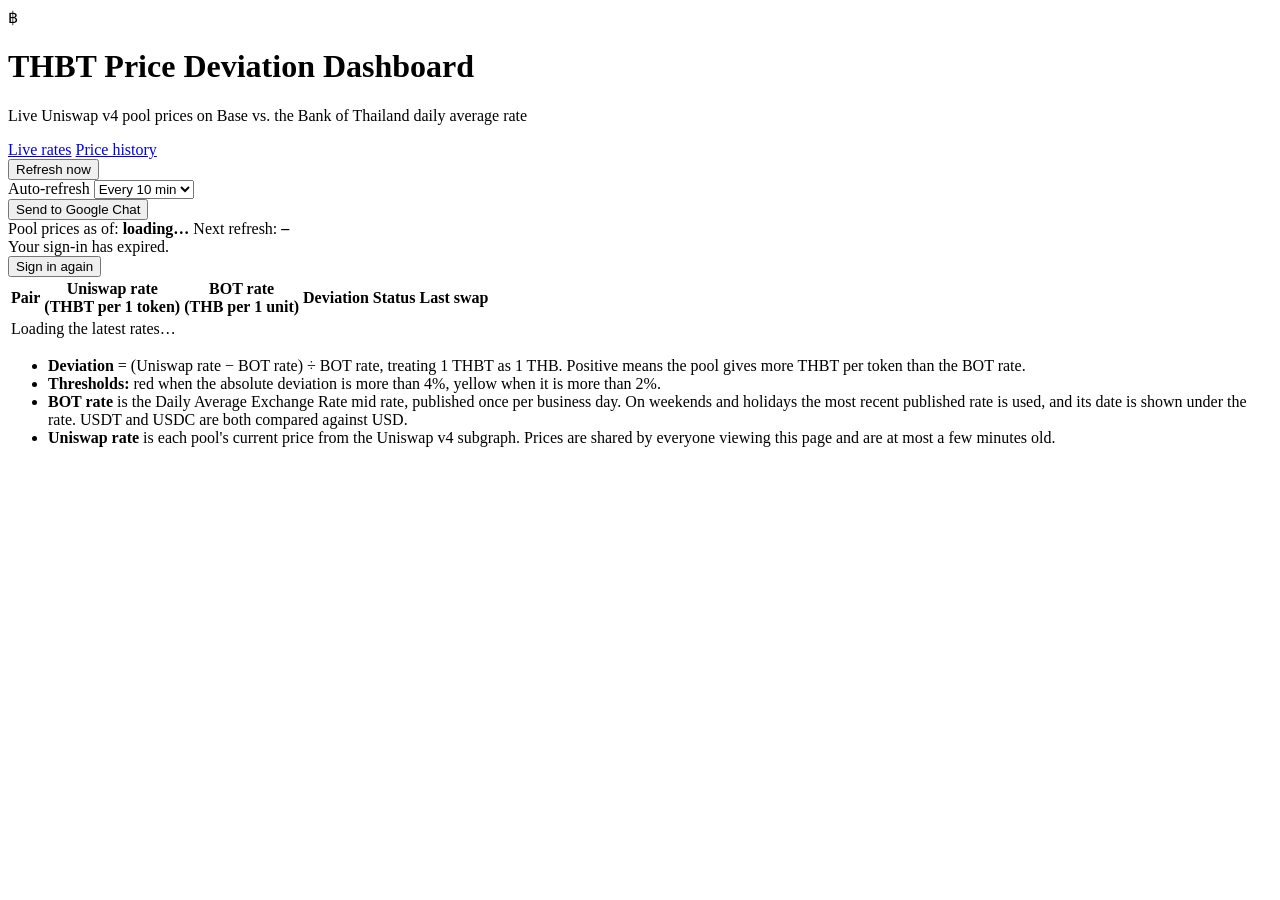
==== shared-dashboard/public/index.html @ 5de4846e "Shared dashboard: "Send to Google Chat" button and new alert format - New POST /api/alert (behind th" ====
<!DOCTYPE html>
<html lang="en">
<head>
    <meta charset="UTF-8">
    <meta name="viewport" content="width=device-width, initial-scale=1.0">
    <title>THBT Price Deviation Dashboard</title>
    <link rel="stylesheet" href="/theme.css">
</head>
<body>
    <div class="container">
        <header class="header">
            <div class="brand-row">
                <span class="coin" aria-hidden="true">฿</span>
                <div>
                    <h1>THBT Price Deviation Dashboard</h1>
                    <p>Live Uniswap v4 pool prices on Base vs. the Bank of Thailand daily average rate</p>
                </div>
            </div>
            <div class="viewer" id="viewer"></div>
        </header>

        <nav class="tabs" aria-label="Pages">
            <a href="/" aria-current="page">Live rates</a>
            <a href="/history.html">Price history</a>
        </nav>

        <div class="toolbar">
            <button id="refreshBtn" type="button">Refresh now</button>
            <div class="inline-field">
                <label for="intervalSelect">Auto-refresh</label>
                <select id="intervalSelect">
                    <option value="5">Every 5 min</option>
                    <option value="10">Every 10 min</option>
                    <option value="15">Every 15 min</option>
                    <option value="30">Every 30 min</option>
                    <option value="60">Every 60 min</option>
                    <option value="0">Off</option>
                </select>
            </div>
            <div class="alert-action">
                <button id="alertBtn" type="button" class="secondary" title="Post the prices as of right now to the team's Google Chat space">Send to Google Chat</button>
                <span class="alert-note" id="alertNote" role="status" aria-live="polite"></span>
            </div>
            <div class="spacer"></div>
            <div class="meta">
                <span>Pool prices as of: <strong id="lastUpdated">loading…</strong></span>
                <span>Next refresh: <strong id="nextRefresh">–</strong></span>
            </div>
        </div>

        <div class="summary" id="summary" aria-live="polite"></div>
        <div id="statusArea"></div>

        <div class="table-wrap">
            <table>
                <thead>
                    <tr>
                        <th>Pair</th>
                        <th class="num">Uniswap rate<br>(THBT per 1 token)</th>
                        <th class="num">BOT rate<br>(THB per 1 unit)</th>
                        <th class="num">Deviation</th>
                        <th>Status</th>
                        <th>Last swap</th>
                    </tr>
                </thead>
                <tbody id="rateBody">
                    <tr><td colspan="6" class="empty">Loading the latest rates…</td></tr>
                </tbody>
            </table>
        </div>

        <div class="footnote">
            <ul>
                <li><strong>Deviation</strong> = (Uniswap rate − BOT rate) ÷ BOT rate, treating 1 THBT as 1 THB. Positive means the pool gives more THBT per token than the BOT rate.</li>
                <li><strong>Thresholds:</strong> red when the absolute deviation is more than 4%, yellow when it is more than 2%.</li>
                <li><strong>BOT rate</strong> is the Daily Average Exchange Rate mid rate, published once per business day. On weekends and holidays the most recent published rate is used, and its date is shown under the rate. USDT and USDC are both compared against USD.</li>
                <li><strong>Uniswap rate</strong> is each pool's current price from the Uniswap v4 subgraph. Prices are shared by everyone viewing this page and are at most a few minutes old.</li>
            </ul>
        </div>
    </div>

    <script>
        const $ = id => document.getElementById(id);
        const INTERVAL_KEY = 'shared_dashboard_refresh_minutes';
        const STATUS_LABEL = { crit: 'Over 4%', warn: 'Over 2%', ok: 'Within 2%', none: 'No data' };

        function storageGet(key) { try { return localStorage.getItem(key); } catch (e) { return null; } }
        function storageSet(key, value) { try { localStorage.setItem(key, value); } catch (e) { /* storage unavailable */ } }

        function escapeHtml(s) {
            return String(s).replace(/[&<>"']/g, c => ({ '&': '&amp;', '<': '&lt;', '>': '&gt;', '"': '&quot;', "'": '&#39;' }[c]));
        }
        function formatRate(n) {
            if (n === undefined || n === null || !isFinite(n)) return '–';
            return n.toLocaleString('en-US', { minimumFractionDigits: 4, maximumFractionDigits: 4 });
        }
        function formatDateTime(ms) {
            return new Date(ms).toLocaleString('en-GB', {
                timeZone: 'Asia/Bangkok', day: 'numeric', month: 'short', year: 'numeric',
                hour: '2-digit', minute: '2-digit', second: '2-digit', hour12: false
            }) + ' ICT';
        }
        function formatBotDate(key) {
            return new Date(key + 'T00:00:00Z').toLocaleDateString('en-GB', { timeZone: 'UTC', weekday: 'short', day: 'numeric', month: 'short', year: 'numeric' });
        }
        function formatAgo(unixSeconds, now) {
            if (!unixSeconds) return 'no swaps found';
            const mins = Math.max(0, Math.round((now - unixSeconds * 1000) / 60000));
            if (mins < 1) return 'just now';
            if (mins < 60) return `${mins} min ago`;
            const hours = Math.floor(mins / 60);
            if (hours < 24) return `${hours} h ago`;
            const days = Math.floor(hours / 24);
            return `${days} day${days === 1 ? '' : 's'} ago`;
        }

        function renderRows(rows) {
            const now = Date.now();
            $('rateBody').innerHTML = rows.map(r => {
                const devText = r.deviation === null ? '–' : `${r.deviation > 0 ? '+' : ''}${r.deviation.toFixed(2)}%`;
                const poolLink = `https://app.uniswap.org/explore/pools/base/${encodeURIComponent(r.poolId)}`;
                return `<tr class="${escapeHtml(r.state)}">
                    <td class="pair"><a href="${poolLink}" target="_blank" rel="noopener">THBT / ${escapeHtml(r.symbol)}</a>
                        <span class="sub">vs BOT ${escapeHtml(r.currency)}</span></td>
                    <td class="num">${formatRate(r.poolRate)}</td>
                    <td class="num">${formatRate(r.botRate)}<span class="sub">${r.botDate ? escapeHtml(formatBotDate(r.botDate)) : 'not available'}</span></td>
                    <td class="num dev">${devText}</td>
                    <td><span class="pill ${escapeHtml(r.state)}">${STATUS_LABEL[r.state] || 'No data'}</span></td>
                    <td>${escapeHtml(formatAgo(r.lastSwap, now))}</td>
                </tr>`;
            }).join('');
        }

        function renderSummary(rows) {
            const count = s => rows.filter(r => r.state === s).length;
            const chips = [['crit', `${count('crit')} over 4%`], ['warn', `${count('warn')} over 2%`], ['ok', `${count('ok')} within 2%`]];
            if (count('none')) chips.push(['none', `${count('none')} no data`]);
            $('summary').innerHTML = chips.map(([s, text]) => `<span class="chip ${s}"><span class="dot"></span>${text}</span>`).join('');
        }

        function showStatus(messages, { reload = false } = {}) {
            $('statusArea').innerHTML = messages.length
                ? `<div class="status-msg error">${messages.map(escapeHtml).join('<br>')}${reload ? '<div class="reload"><button type="button" onclick="location.reload()">Sign in again</button></div>' : ''}</div>`
                : '';
        }

        // Access ended: either the sign-in session expired (access mode) or the link was turned off (link mode).
        class SessionExpired extends Error {
            constructor(message, canSignIn) { super(message); this.canSignIn = canSignIn; }
        }

        async function loadRates() {
            let res;
            try {
                // Access answers an expired session with a redirect to the sign-in page; don't follow it.
                res = await fetch('/api/rates', { redirect: 'manual', cache: 'no-store', credentials: 'same-origin' });
            } catch (e) {
                throw new Error('Network error. Check your connection.');
            }
            if (res.type === 'opaqueredirect') throw new SessionExpired('Your sign-in has expired.', true);
            let body;
            try { body = await res.json(); } catch (e) { throw new SessionExpired('Your sign-in has expired.', true); }
            if (res.status === 401 || res.status === 403) {
                if (body.authMode === 'link') throw new SessionExpired('Your access link has been turned off. Ask the dashboard owner for a new link.', false);
                throw new SessionExpired('Your sign-in has expired.', true);
            }
            if (!res.ok) throw new Error(body.error || `Server returned HTTP ${res.status}`);
            return body;
        }

        let refreshing = false;
        let timer = null;
        let nextRefreshAt = null;

        async function refresh() {
            if (refreshing) return;
            refreshing = true;
            $('refreshBtn').disabled = true;
            $('refreshBtn').textContent = 'Refreshing…';
            try {
                const data = await loadRates();
                renderRows(data.rows);
                renderSummary(data.rows);
                $('lastUpdated').textContent = formatDateTime(data.poolsFetchedAt);
                $('viewer').textContent = data.viewer ? `Signed in as ${data.viewer}` : '';
                showStatus(data.warnings || []);
            } catch (err) {
                if (err instanceof SessionExpired) {
                    showStatus([err.message], { reload: err.canSignIn });
                    nextRefreshAt = null;
                    clearTimeout(timer);
                    updateCountdown();
                    return;
                }
                showStatus([`Couldn't load the latest rates: ${err.message} The table shows the last successful refresh.`]);
            } finally {
                refreshing = false;
                $('refreshBtn').disabled = false;
                $('refreshBtn').textContent = 'Refresh now';
            }
            scheduleNext();
        }

        function intervalMinutes() { return parseInt($('intervalSelect').value, 10) || 0; }

        function scheduleNext() {
            clearTimeout(timer);
            const mins = intervalMinutes();
            if (!mins) { nextRefreshAt = null; updateCountdown(); return; }
            nextRefreshAt = Date.now() + mins * 60000;
            timer = setTimeout(refresh, mins * 60000);
            updateCountdown();
        }

        function updateCountdown() {
            if (!nextRefreshAt) { $('nextRefresh').textContent = intervalMinutes() ? '–' : 'auto-refresh off'; return; }
            const s = Math.max(0, Math.round((nextRefreshAt - Date.now()) / 1000));
            $('nextRefresh').textContent = `in ${Math.floor(s / 60)}:${String(s % 60).padStart(2, '0')}`;
        }
        setInterval(updateCountdown, 1000);

        // Browsers throttle timers in background tabs; catch up as soon as the tab is visible again.
        document.addEventListener('visibilitychange', () => {
            if (document.visibilityState === 'visible' && nextRefreshAt && Date.now() >= nextRefreshAt) refresh();
        });

        const saved = storageGet(INTERVAL_KEY);
        if (saved !== null && [...$('intervalSelect').options].some(o => o.value === saved)) $('intervalSelect').value = saved;
        else $('intervalSelect').value = '10';
        $('intervalSelect').addEventListener('change', () => { storageSet(INTERVAL_KEY, $('intervalSelect').value); scheduleNext(); });
        $('refreshBtn').addEventListener('click', refresh);

        // "Send to Google Chat": the Worker fetches prices right now, posts them, and returns them
        // so the table shows exactly what was sent. Nothing is saved to the price history.
        let alertCooldownTimer = null;
        function setAlertNote(text, isError = false) {
            $('alertNote').textContent = text;
            $('alertNote').classList.toggle('error', isError);
        }
        function startAlertCooldown(seconds) {
            clearInterval(alertCooldownTimer);
            let left = seconds;
            $('alertBtn').disabled = true;
            $('alertBtn').textContent = `Send again in ${left} s`;
            alertCooldownTimer = setInterval(() => {
                left--;
                if (left <= 0) {
                    clearInterval(alertCooldownTimer);
                    $('alertBtn').disabled = false;
                    $('alertBtn').textContent = 'Send to Google Chat';
                } else {
                    $('alertBtn').textContent = `Send again in ${left} s`;
                }
            }, 1000);
        }
        $('alertBtn').addEventListener('click', async () => {
            $('alertBtn').disabled = true;
            $('alertBtn').textContent = 'Sending…';
            setAlertNote('');
            let res, body = {};
            try {
                res = await fetch('/api/alert', { method: 'POST', redirect: 'manual', cache: 'no-store', credentials: 'same-origin' });
                try { body = await res.json(); } catch (e) { body = {}; }
            } catch (e) {
                setAlertNote('Couldn’t reach the dashboard. Check your connection.', true);
                $('alertBtn').disabled = false;
                $('alertBtn').textContent = 'Send to Google Chat';
                return;
            }
            if (res.ok) {
                renderRows(body.rows);
                renderSummary(body.rows);
                $('lastUpdated').textContent = formatDateTime(body.poolsFetchedAt);
                showStatus(body.warnings || []);
                setAlertNote(`Sent at ${formatDateTime(body.sentAt)}`);
                startAlertCooldown(60);
                return;
            }
            if (res.status === 429 && body.retryAfter) {
                setAlertNote(body.error, true);
                startAlertCooldown(body.retryAfter);
                return;
            }
            if (res.type === 'opaqueredirect' || res.status === 401 || res.status === 403) {
                setAlertNote(body.authMode === 'link' ? 'Your access link has been turned off.' : 'Your sign-in has expired. Reload the page.', true);
            } else {
                setAlertNote(`Not sent: ${body.error || `server returned HTTP ${res.status}`}`, true);
            }
            $('alertBtn').disabled = false;
            $('alertBtn').textContent = 'Send to Google Chat';
        });

        refresh();
    </script>
</body>
</html>
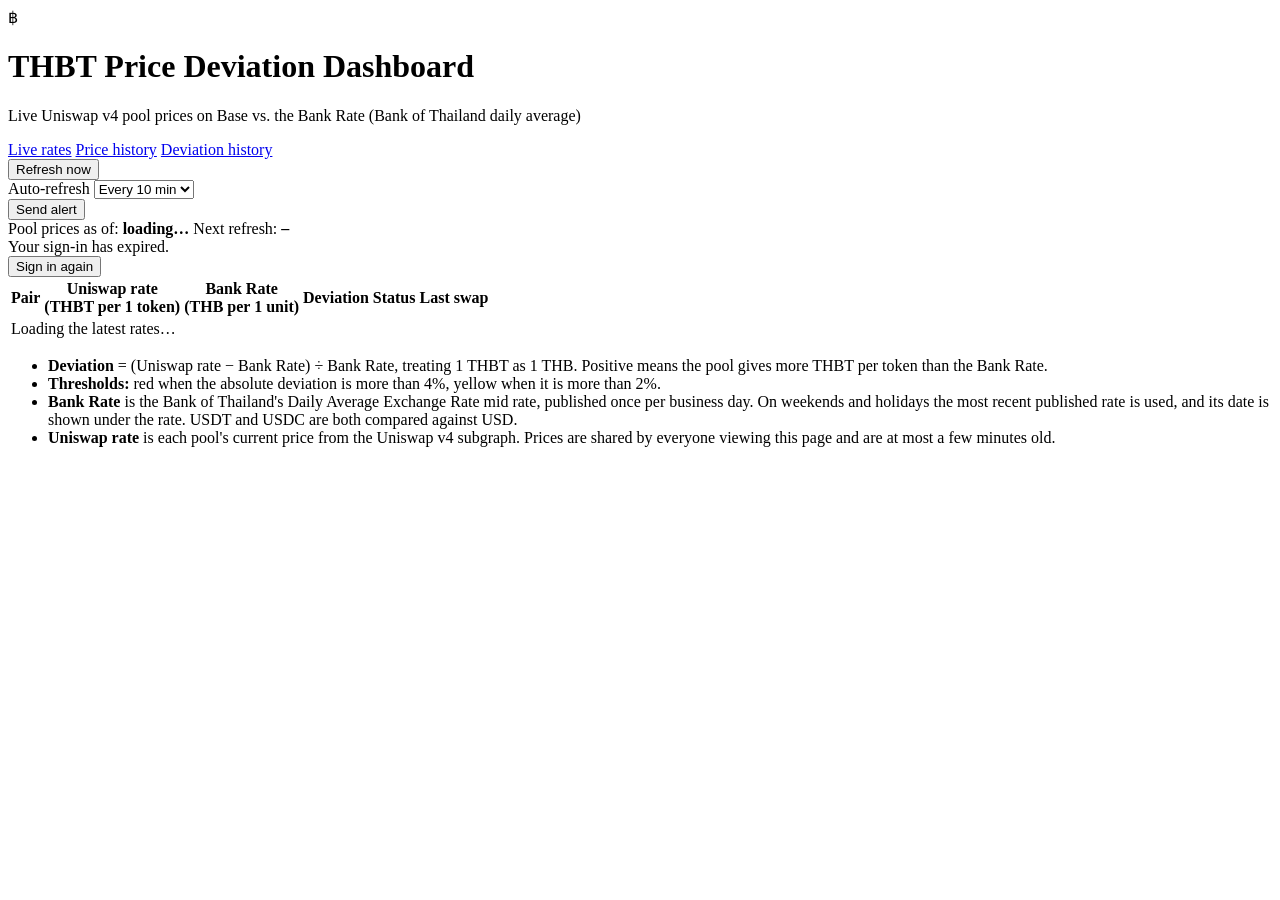
==== commit 55903f06: "Shared dashboard: Deviation history tab, Telegram alerts, "Bank Rate" naming - Deviation history pag" ====
--- a/shared-dashboard/public/index.html
+++ b/shared-dashboard/public/index.html
@@ -13,7 +13,7 @@
                 <span class="coin" aria-hidden="true">฿</span>
                 <div>
                     <h1>THBT Price Deviation Dashboard</h1>
-                    <p>Live Uniswap v4 pool prices on Base vs. the Bank of Thailand daily average rate</p>
+                    <p>Live Uniswap v4 pool prices on Base vs. the Bank Rate (Bank of Thailand daily average)</p>
                 </div>
             </div>
             <div class="viewer" id="viewer"></div>
@@ -22,6 +22,7 @@
         <nav class="tabs" aria-label="Pages">
             <a href="/" aria-current="page">Live rates</a>
             <a href="/history.html">Price history</a>
+            <a href="/deviation.html">Deviation history</a>
         </nav>
 
         <div class="toolbar">
@@ -38,7 +39,7 @@
                 </select>
             </div>
             <div class="alert-action">
-                <button id="alertBtn" type="button" class="secondary" title="Post the prices as of right now to the team's Google Chat space">Send to Google Chat</button>
+                <button id="alertBtn" type="button" class="secondary" title="Post the prices as of right now to the team's alert channels (Google Chat, Telegram)">Send alert</button>
                 <span class="alert-note" id="alertNote" role="status" aria-live="polite"></span>
             </div>
             <div class="spacer"></div>
@@ -57,7 +58,7 @@
                     <tr>
                         <th>Pair</th>
                         <th class="num">Uniswap rate<br>(THBT per 1 token)</th>
-                        <th class="num">BOT rate<br>(THB per 1 unit)</th>
+                        <th class="num">Bank Rate<br>(THB per 1 unit)</th>
                         <th class="num">Deviation</th>
                         <th>Status</th>
                         <th>Last swap</th>
@@ -71,9 +72,9 @@
 
         <div class="footnote">
             <ul>
-                <li><strong>Deviation</strong> = (Uniswap rate − BOT rate) ÷ BOT rate, treating 1 THBT as 1 THB. Positive means the pool gives more THBT per token than the BOT rate.</li>
+                <li><strong>Deviation</strong> = (Uniswap rate − Bank Rate) ÷ Bank Rate, treating 1 THBT as 1 THB. Positive means the pool gives more THBT per token than the Bank Rate.</li>
                 <li><strong>Thresholds:</strong> red when the absolute deviation is more than 4%, yellow when it is more than 2%.</li>
-                <li><strong>BOT rate</strong> is the Daily Average Exchange Rate mid rate, published once per business day. On weekends and holidays the most recent published rate is used, and its date is shown under the rate. USDT and USDC are both compared against USD.</li>
+                <li><strong>Bank Rate</strong> is the Bank of Thailand's Daily Average Exchange Rate mid rate, published once per business day. On weekends and holidays the most recent published rate is used, and its date is shown under the rate. USDT and USDC are both compared against USD.</li>
                 <li><strong>Uniswap rate</strong> is each pool's current price from the Uniswap v4 subgraph. Prices are shared by everyone viewing this page and are at most a few minutes old.</li>
             </ul>
         </div>
@@ -121,7 +122,7 @@
                 const poolLink = `https://app.uniswap.org/explore/pools/base/${encodeURIComponent(r.poolId)}`;
                 return `<tr class="${escapeHtml(r.state)}">
                     <td class="pair"><a href="${poolLink}" target="_blank" rel="noopener">THBT / ${escapeHtml(r.symbol)}</a>
-                        <span class="sub">vs BOT ${escapeHtml(r.currency)}</span></td>
+                        <span class="sub">vs ${escapeHtml(r.currency)} Bank Rate</span></td>
                     <td class="num">${formatRate(r.poolRate)}</td>
                     <td class="num">${formatRate(r.botRate)}<span class="sub">${r.botDate ? escapeHtml(formatBotDate(r.botDate)) : 'not available'}</span></td>
                     <td class="num dev">${devText}</td>
@@ -230,7 +231,7 @@
         $('intervalSelect').addEventListener('change', () => { storageSet(INTERVAL_KEY, $('intervalSelect').value); scheduleNext(); });
         $('refreshBtn').addEventListener('click', refresh);
 
-        // "Send to Google Chat": the Worker fetches prices right now, posts them, and returns them
+        // "Send alert": the Worker fetches prices right now, posts them to every alert channel, and returns them
         // so the table shows exactly what was sent. Nothing is saved to the price history.
         let alertCooldownTimer = null;
         function setAlertNote(text, isError = false) {
@@ -247,7 +248,7 @@
                 if (left <= 0) {
                     clearInterval(alertCooldownTimer);
                     $('alertBtn').disabled = false;
-                    $('alertBtn').textContent = 'Send to Google Chat';
+                    $('alertBtn').textContent = 'Send alert';
                 } else {
                     $('alertBtn').textContent = `Send again in ${left} s`;
                 }
@@ -264,7 +265,7 @@
             } catch (e) {
                 setAlertNote('Couldn’t reach the dashboard. Check your connection.', true);
                 $('alertBtn').disabled = false;
-                $('alertBtn').textContent = 'Send to Google Chat';
+                $('alertBtn').textContent = 'Send alert';
                 return;
             }
             if (res.ok) {
@@ -272,7 +273,9 @@
                 renderSummary(body.rows);
                 $('lastUpdated').textContent = formatDateTime(body.poolsFetchedAt);
                 showStatus(body.warnings || []);
-                setAlertNote(`Sent at ${formatDateTime(body.sentAt)}`);
+                const to = (body.sent || []).join(' and ');
+                const partial = (body.failed || []).map(f => `${f.channel} failed (${f.error})`).join('; ');
+                setAlertNote(`Sent${to ? ` to ${to}` : ''} at ${formatDateTime(body.sentAt)}${partial ? `. ${partial}` : ''}`, !!partial);
                 startAlertCooldown(60);
                 return;
             }
@@ -287,7 +290,7 @@
                 setAlertNote(`Not sent: ${body.error || `server returned HTTP ${res.status}`}`, true);
             }
             $('alertBtn').disabled = false;
-            $('alertBtn').textContent = 'Send to Google Chat';
+            $('alertBtn').textContent = 'Send alert';
         });
 
         refresh();
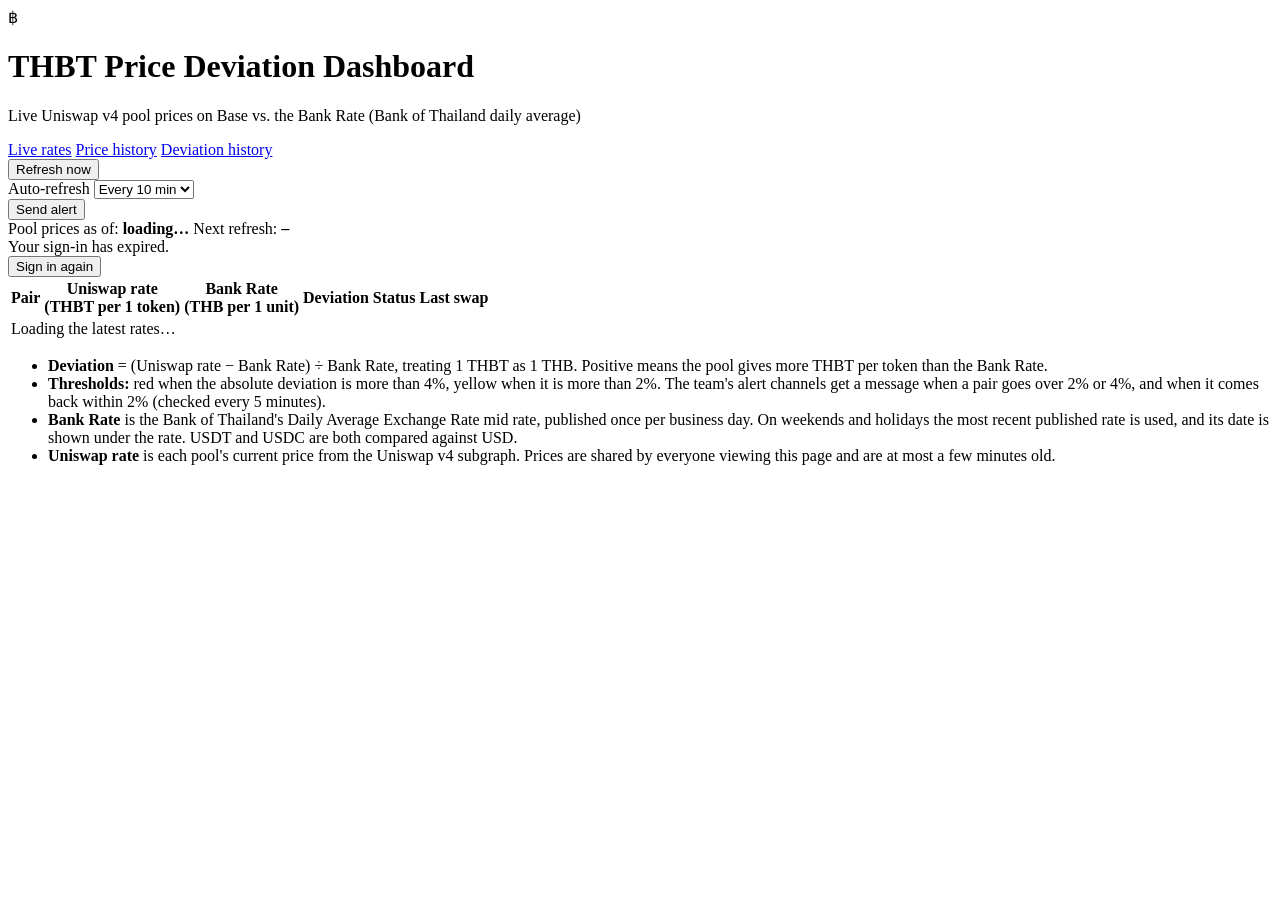
==== commit 36bc0df0: "Shared dashboard: alert when a pair's deviation goes over 2% / 4% New 5-minute cron checks live devi" ====
--- a/shared-dashboard/public/index.html
+++ b/shared-dashboard/public/index.html
@@ -73,7 +73,7 @@
         <div class="footnote">
             <ul>
                 <li><strong>Deviation</strong> = (Uniswap rate − Bank Rate) ÷ Bank Rate, treating 1 THBT as 1 THB. Positive means the pool gives more THBT per token than the Bank Rate.</li>
-                <li><strong>Thresholds:</strong> red when the absolute deviation is more than 4%, yellow when it is more than 2%.</li>
+                <li><strong>Thresholds:</strong> red when the absolute deviation is more than 4%, yellow when it is more than 2%. The team's alert channels get a message when a pair goes over 2% or 4%, and when it comes back within 2% (checked every 5 minutes).</li>
                 <li><strong>Bank Rate</strong> is the Bank of Thailand's Daily Average Exchange Rate mid rate, published once per business day. On weekends and holidays the most recent published rate is used, and its date is shown under the rate. USDT and USDC are both compared against USD.</li>
                 <li><strong>Uniswap rate</strong> is each pool's current price from the Uniswap v4 subgraph. Prices are shared by everyone viewing this page and are at most a few minutes old.</li>
             </ul>
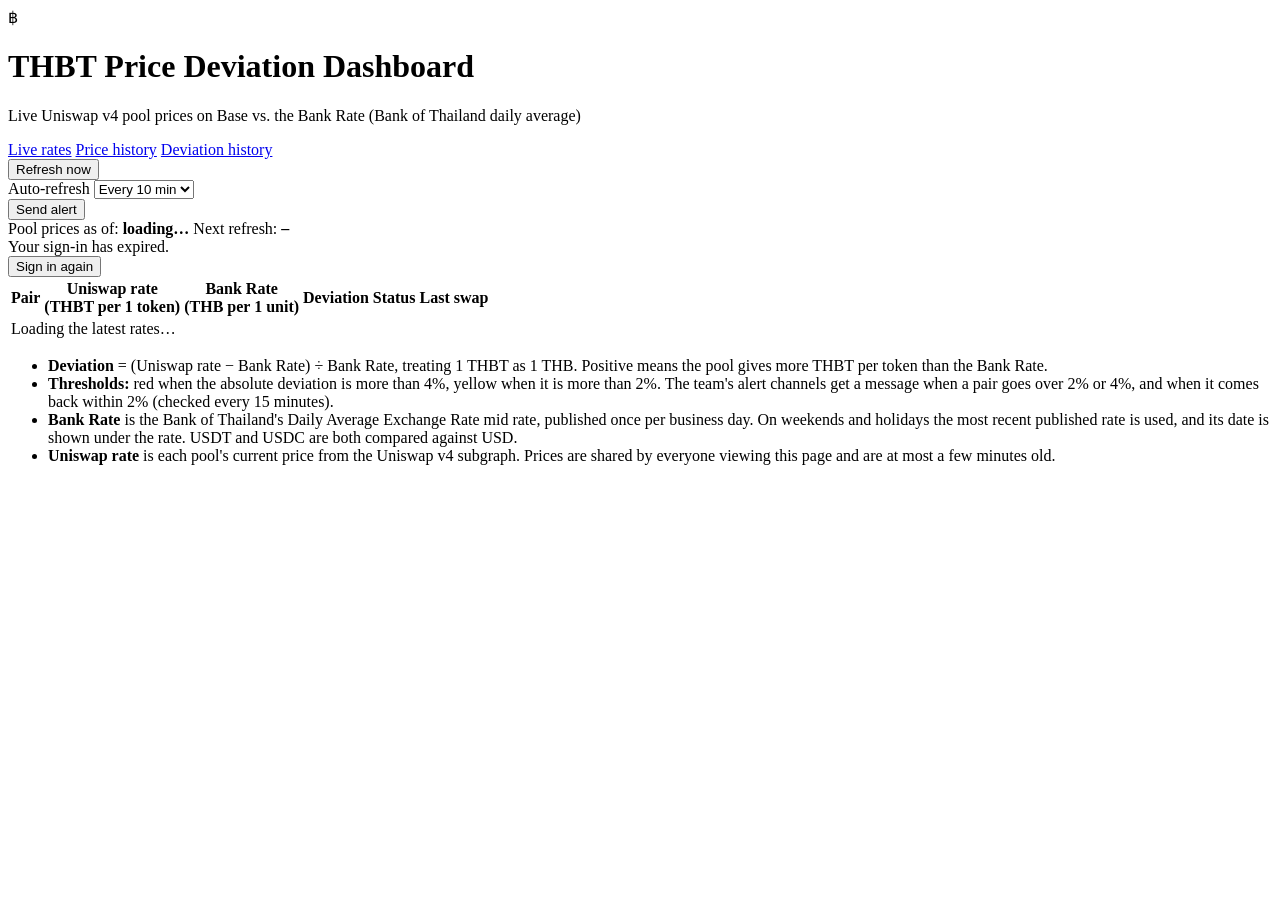
==== commit 6c07ddbf: "Deviation alerts every 15 minutes; browser-only Telegram setup - Deviation check cron is now */15 (w" ====
--- a/shared-dashboard/public/index.html
+++ b/shared-dashboard/public/index.html
@@ -73,7 +73,7 @@
         <div class="footnote">
             <ul>
                 <li><strong>Deviation</strong> = (Uniswap rate − Bank Rate) ÷ Bank Rate, treating 1 THBT as 1 THB. Positive means the pool gives more THBT per token than the Bank Rate.</li>
-                <li><strong>Thresholds:</strong> red when the absolute deviation is more than 4%, yellow when it is more than 2%. The team's alert channels get a message when a pair goes over 2% or 4%, and when it comes back within 2% (checked every 5 minutes).</li>
+                <li><strong>Thresholds:</strong> red when the absolute deviation is more than 4%, yellow when it is more than 2%. The team's alert channels get a message when a pair goes over 2% or 4%, and when it comes back within 2% (checked every 15 minutes).</li>
                 <li><strong>Bank Rate</strong> is the Bank of Thailand's Daily Average Exchange Rate mid rate, published once per business day. On weekends and holidays the most recent published rate is used, and its date is shown under the rate. USDT and USDC are both compared against USD.</li>
                 <li><strong>Uniswap rate</strong> is each pool's current price from the Uniswap v4 subgraph. Prices are shared by everyone viewing this page and are at most a few minutes old.</li>
             </ul>
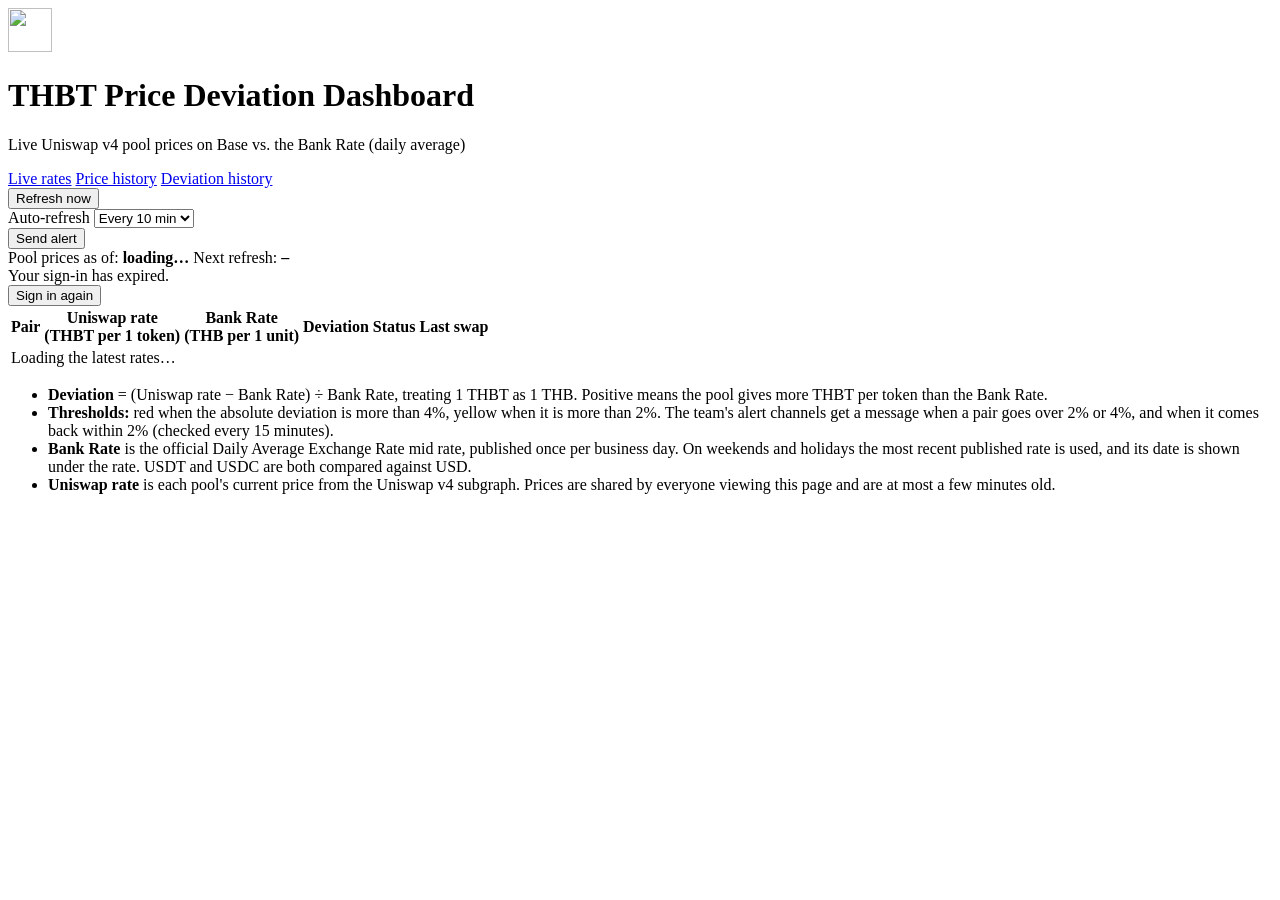
==== commit e2c11905: "Shared dashboard: new logo; no Bank of Thailand / BoT wording in the app - Header logo on all three " ====
--- a/shared-dashboard/public/index.html
+++ b/shared-dashboard/public/index.html
@@ -4,16 +4,17 @@
     <meta charset="UTF-8">
     <meta name="viewport" content="width=device-width, initial-scale=1.0">
     <title>THBT Price Deviation Dashboard</title>
+    <link rel="icon" type="image/png" href="/logo.png">
     <link rel="stylesheet" href="/theme.css">
 </head>
 <body>
     <div class="container">
         <header class="header">
             <div class="brand-row">
-                <span class="coin" aria-hidden="true">฿</span>
+                <img class="coin" src="/logo.png" alt="" width="44" height="44">
                 <div>
                     <h1>THBT Price Deviation Dashboard</h1>
-                    <p>Live Uniswap v4 pool prices on Base vs. the Bank Rate (Bank of Thailand daily average)</p>
+                    <p>Live Uniswap v4 pool prices on Base vs. the Bank Rate (daily average)</p>
                 </div>
             </div>
             <div class="viewer" id="viewer"></div>
@@ -74,7 +75,7 @@
             <ul>
                 <li><strong>Deviation</strong> = (Uniswap rate − Bank Rate) ÷ Bank Rate, treating 1 THBT as 1 THB. Positive means the pool gives more THBT per token than the Bank Rate.</li>
                 <li><strong>Thresholds:</strong> red when the absolute deviation is more than 4%, yellow when it is more than 2%. The team's alert channels get a message when a pair goes over 2% or 4%, and when it comes back within 2% (checked every 15 minutes).</li>
-                <li><strong>Bank Rate</strong> is the Bank of Thailand's Daily Average Exchange Rate mid rate, published once per business day. On weekends and holidays the most recent published rate is used, and its date is shown under the rate. USDT and USDC are both compared against USD.</li>
+                <li><strong>Bank Rate</strong> is the official Daily Average Exchange Rate mid rate, published once per business day. On weekends and holidays the most recent published rate is used, and its date is shown under the rate. USDT and USDC are both compared against USD.</li>
                 <li><strong>Uniswap rate</strong> is each pool's current price from the Uniswap v4 subgraph. Prices are shared by everyone viewing this page and are at most a few minutes old.</li>
             </ul>
         </div>
@@ -101,7 +102,7 @@
                 hour: '2-digit', minute: '2-digit', second: '2-digit', hour12: false
             }) + ' ICT';
         }
-        function formatBotDate(key) {
+        function formatBankDate(key) {
             return new Date(key + 'T00:00:00Z').toLocaleDateString('en-GB', { timeZone: 'UTC', weekday: 'short', day: 'numeric', month: 'short', year: 'numeric' });
         }
         function formatAgo(unixSeconds, now) {
@@ -124,7 +125,7 @@
                     <td class="pair"><a href="${poolLink}" target="_blank" rel="noopener">THBT / ${escapeHtml(r.symbol)}</a>
                         <span class="sub">vs ${escapeHtml(r.currency)} Bank Rate</span></td>
                     <td class="num">${formatRate(r.poolRate)}</td>
-                    <td class="num">${formatRate(r.botRate)}<span class="sub">${r.botDate ? escapeHtml(formatBotDate(r.botDate)) : 'not available'}</span></td>
+                    <td class="num">${formatRate(r.bankRate)}<span class="sub">${r.bankDate ? escapeHtml(formatBankDate(r.bankDate)) : 'not available'}</span></td>
                     <td class="num dev">${devText}</td>
                     <td><span class="pill ${escapeHtml(r.state)}">${STATUS_LABEL[r.state] || 'No data'}</span></td>
                     <td>${escapeHtml(formatAgo(r.lastSwap, now))}</td>
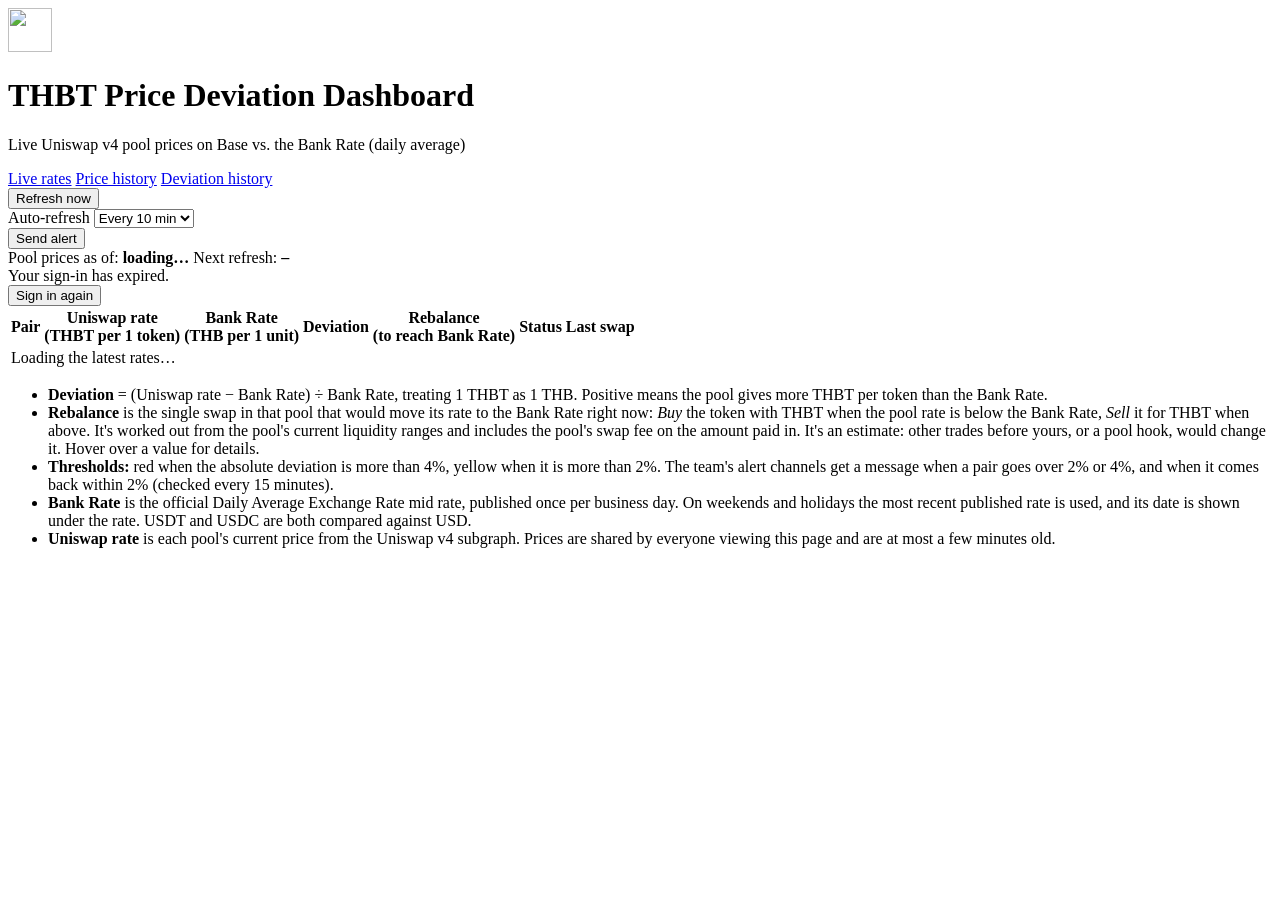
==== commit d1779284: "Live rates: Rebalance column (swap needed to reach the Bank Rate) - New src/rebalance.js: walks a v4" ====
--- a/shared-dashboard/public/index.html
+++ b/shared-dashboard/public/index.html
@@ -61,12 +61,13 @@
                         <th class="num">Uniswap rate<br>(THBT per 1 token)</th>
                         <th class="num">Bank Rate<br>(THB per 1 unit)</th>
                         <th class="num">Deviation</th>
+                        <th class="num">Rebalance<br>(to reach Bank Rate)</th>
                         <th>Status</th>
                         <th>Last swap</th>
                     </tr>
                 </thead>
                 <tbody id="rateBody">
-                    <tr><td colspan="6" class="empty">Loading the latest rates…</td></tr>
+                    <tr><td colspan="7" class="empty">Loading the latest rates…</td></tr>
                 </tbody>
             </table>
         </div>
@@ -74,6 +75,7 @@
         <div class="footnote">
             <ul>
                 <li><strong>Deviation</strong> = (Uniswap rate − Bank Rate) ÷ Bank Rate, treating 1 THBT as 1 THB. Positive means the pool gives more THBT per token than the Bank Rate.</li>
+                <li><strong>Rebalance</strong> is the single swap in that pool that would move its rate to the Bank Rate right now: <em>Buy</em> the token with THBT when the pool rate is below the Bank Rate, <em>Sell</em> it for THBT when above. It's worked out from the pool's current liquidity ranges and includes the pool's swap fee on the amount paid in. It's an estimate: other trades before yours, or a pool hook, would change it. Hover over a value for details.</li>
                 <li><strong>Thresholds:</strong> red when the absolute deviation is more than 4%, yellow when it is more than 2%. The team's alert channels get a message when a pair goes over 2% or 4%, and when it comes back within 2% (checked every 15 minutes).</li>
                 <li><strong>Bank Rate</strong> is the official Daily Average Exchange Rate mid rate, published once per business day. On weekends and holidays the most recent published rate is used, and its date is shown under the rate. USDT and USDC are both compared against USD.</li>
                 <li><strong>Uniswap rate</strong> is each pool's current price from the Uniswap v4 subgraph. Prices are shared by everyone viewing this page and are at most a few minutes old.</li>
@@ -92,6 +94,34 @@
         function escapeHtml(s) {
             return String(s).replace(/[&<>"']/g, c => ({ '&': '&amp;', '<': '&lt;', '>': '&gt;', '"': '&quot;', "'": '&#39;' }[c]));
         }
+        // Rebalance: the swap that would move the pool to the Bank Rate (see footnote).
+        function formatAmount(n, digits) {
+            if (digits === undefined) digits = n >= 1000 ? 0 : 2;
+            return n.toLocaleString('en-US', { minimumFractionDigits: digits, maximumFractionDigits: digits });
+        }
+        const formatToken = n => formatAmount(n, 2);
+        function rebalanceCell(r) {
+            const rb = r.rebalance;
+            if (!rb) return '<td class="num rebalance">–</td>';
+            if (rb.side === 'none') return '<td class="num rebalance">–<span class="sub">At Bank Rate</span></td>';
+            const sym = escapeHtml(r.symbol);
+            const verb = rb.side === 'buy' ? 'Buy' : 'Sell';
+            const thbtPart = rb.side === 'buy' ? `≈ ${formatAmount(rb.thbtAmount)} THBT in` : `≈ ${formatAmount(rb.thbtAmount)} THBT out`;
+            const feePart = rb.dynamicFee ? 'dynamic fee not included' : `incl. ${Number(rb.feePct.toFixed(4))}% fee`;
+            const notes = [];
+            if (!rb.reachable) notes.push('That uses all the liquidity on that side of the pool and still doesn\u2019t reach the Bank Rate.');
+            if (rb.hasHook) notes.push('This pool has a hook, which may change the actual swap.');
+            const title = escapeHtml([
+                rb.side === 'buy'
+                    ? `Swap about ${formatAmount(rb.thbtAmount)} THBT for ${formatToken(rb.tokenAmount)} ${r.symbol} in this pool ${rb.reachable ? 'to bring its rate to the Bank Rate' : 'to move its rate toward the Bank Rate'}.`
+                    : `Swap about ${formatToken(rb.tokenAmount)} ${r.symbol} for ${formatAmount(rb.thbtAmount)} THBT in this pool ${rb.reachable ? 'to bring its rate to the Bank Rate' : 'to move its rate toward the Bank Rate'}.`,
+                ...notes,
+            ].join(' '));
+            const main = `${verb} ${formatToken(rb.tokenAmount)} ${sym}${rb.reachable ? '' : '+'}`;
+            const sub = rb.reachable ? `${thbtPart} · ${feePart}` : 'not enough liquidity to reach it';
+            return `<td class="num rebalance" title="${title}">${main}<span class="sub">${escapeHtml(sub)}</span></td>`;
+        }
+
         function formatRate(n) {
             if (n === undefined || n === null || !isFinite(n)) return '–';
             return n.toLocaleString('en-US', { minimumFractionDigits: 4, maximumFractionDigits: 4 });
@@ -127,6 +157,7 @@
                     <td class="num">${formatRate(r.poolRate)}</td>
                     <td class="num">${formatRate(r.bankRate)}<span class="sub">${r.bankDate ? escapeHtml(formatBankDate(r.bankDate)) : 'not available'}</span></td>
                     <td class="num dev">${devText}</td>
+                    ${rebalanceCell(r)}
                     <td><span class="pill ${escapeHtml(r.state)}">${STATUS_LABEL[r.state] || 'No data'}</span></td>
                     <td>${escapeHtml(formatAgo(r.lastSwap, now))}</td>
                 </tr>`;
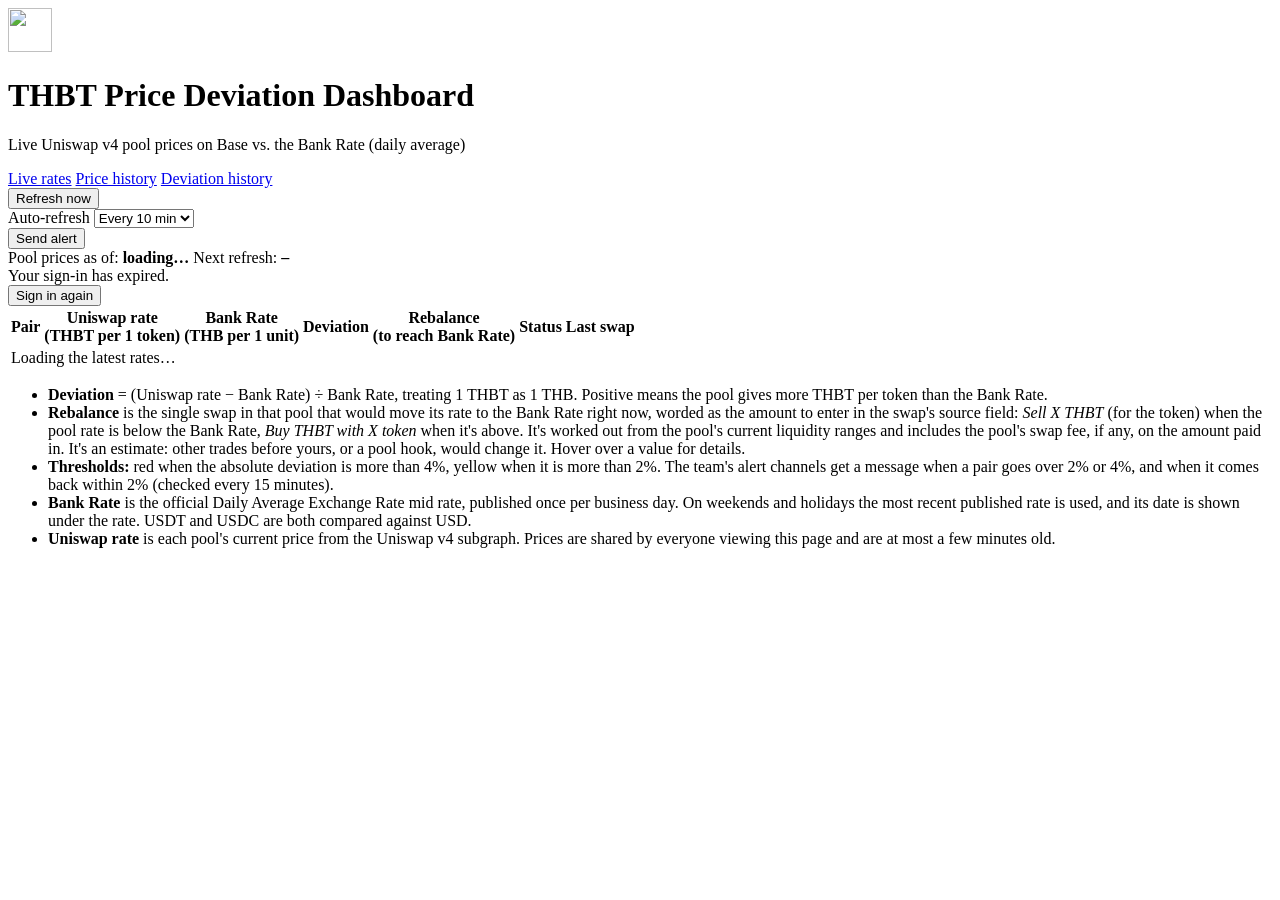
==== commit 7dc1abd9: "Rebalance: word it by the source token; "no pool fee" for 0% pools - Pool below the Bank Rate: "Sell" ====
--- a/shared-dashboard/public/index.html
+++ b/shared-dashboard/public/index.html
@@ -75,7 +75,7 @@
         <div class="footnote">
             <ul>
                 <li><strong>Deviation</strong> = (Uniswap rate − Bank Rate) ÷ Bank Rate, treating 1 THBT as 1 THB. Positive means the pool gives more THBT per token than the Bank Rate.</li>
-                <li><strong>Rebalance</strong> is the single swap in that pool that would move its rate to the Bank Rate right now: <em>Buy</em> the token with THBT when the pool rate is below the Bank Rate, <em>Sell</em> it for THBT when above. It's worked out from the pool's current liquidity ranges and includes the pool's swap fee on the amount paid in. It's an estimate: other trades before yours, or a pool hook, would change it. Hover over a value for details.</li>
+                <li><strong>Rebalance</strong> is the single swap in that pool that would move its rate to the Bank Rate right now, worded as the amount to enter in the swap's source field: <em>Sell X THBT</em> (for the token) when the pool rate is below the Bank Rate, <em>Buy THBT with X token</em> when it's above. It's worked out from the pool's current liquidity ranges and includes the pool's swap fee, if any, on the amount paid in. It's an estimate: other trades before yours, or a pool hook, would change it. Hover over a value for details.</li>
                 <li><strong>Thresholds:</strong> red when the absolute deviation is more than 4%, yellow when it is more than 2%. The team's alert channels get a message when a pair goes over 2% or 4%, and when it comes back within 2% (checked every 15 minutes).</li>
                 <li><strong>Bank Rate</strong> is the official Daily Average Exchange Rate mid rate, published once per business day. On weekends and holidays the most recent published rate is used, and its date is shown under the rate. USDT and USDC are both compared against USD.</li>
                 <li><strong>Uniswap rate</strong> is each pool's current price from the Uniswap v4 subgraph. Prices are shared by everyone viewing this page and are at most a few minutes old.</li>
@@ -100,25 +100,31 @@
             return n.toLocaleString('en-US', { minimumFractionDigits: digits, maximumFractionDigits: digits });
         }
         const formatToken = n => formatAmount(n, 2);
+        // Worded around the swap UI, where you type the amount of the token you're paying with:
+        // pool below the Bank Rate -> "Sell X THBT" (for the token); above -> "Buy THBT with X token".
+        // (rb.side is from the token's point of view: 'buy' = buy the token with THBT.)
         function rebalanceCell(r) {
             const rb = r.rebalance;
             if (!rb) return '<td class="num rebalance">–</td>';
             if (rb.side === 'none') return '<td class="num rebalance">–<span class="sub">At Bank Rate</span></td>';
             const sym = escapeHtml(r.symbol);
-            const verb = rb.side === 'buy' ? 'Buy' : 'Sell';
-            const thbtPart = rb.side === 'buy' ? `≈ ${formatAmount(rb.thbtAmount)} THBT in` : `≈ ${formatAmount(rb.thbtAmount)} THBT out`;
-            const feePart = rb.dynamicFee ? 'dynamic fee not included' : `incl. ${Number(rb.feePct.toFixed(4))}% fee`;
+            const payThbt = rb.side === 'buy';                     // THBT is the source token
+            const plus = rb.reachable ? '' : '+';
+            const main = payThbt
+                ? `Sell ${formatToken(rb.thbtAmount)} THBT${plus}`
+                : `Buy THBT with ${formatToken(rb.tokenAmount)} ${sym}${plus}`;
+            const receive = payThbt ? `≈ ${formatToken(rb.tokenAmount)} ${r.symbol} out` : `≈ ${formatToken(rb.thbtAmount)} THBT out`;
+            const feePart = rb.dynamicFee ? 'dynamic fee not included' : rb.feePct === 0 ? 'no pool fee' : `incl. ${Number(rb.feePct.toFixed(4))}% fee`;
+            const sub = rb.reachable ? `${receive} · ${feePart}` : 'not enough liquidity to reach it';
             const notes = [];
             if (!rb.reachable) notes.push('That uses all the liquidity on that side of the pool and still doesn\u2019t reach the Bank Rate.');
             if (rb.hasHook) notes.push('This pool has a hook, which may change the actual swap.');
+            const source = payThbt ? `${formatToken(rb.thbtAmount)} THBT` : `${formatToken(rb.tokenAmount)} ${r.symbol}`;
+            const dest = payThbt ? `${formatToken(rb.tokenAmount)} ${r.symbol}` : `${formatToken(rb.thbtAmount)} THBT`;
             const title = escapeHtml([
-                rb.side === 'buy'
-                    ? `Swap about ${formatAmount(rb.thbtAmount)} THBT for ${formatToken(rb.tokenAmount)} ${r.symbol} in this pool ${rb.reachable ? 'to bring its rate to the Bank Rate' : 'to move its rate toward the Bank Rate'}.`
-                    : `Swap about ${formatToken(rb.tokenAmount)} ${r.symbol} for ${formatAmount(rb.thbtAmount)} THBT in this pool ${rb.reachable ? 'to bring its rate to the Bank Rate' : 'to move its rate toward the Bank Rate'}.`,
+                `Swap ${source} (the amount to enter) for about ${dest} in this pool ${rb.reachable ? 'to bring its rate to the Bank Rate' : 'to move its rate toward the Bank Rate'}.`,
                 ...notes,
             ].join(' '));
-            const main = `${verb} ${formatToken(rb.tokenAmount)} ${sym}${rb.reachable ? '' : '+'}`;
-            const sub = rb.reachable ? `${thbtPart} · ${feePart}` : 'not enough liquidity to reach it';
             return `<td class="num rebalance" title="${title}">${main}<span class="sub">${escapeHtml(sub)}</span></td>`;
         }
 
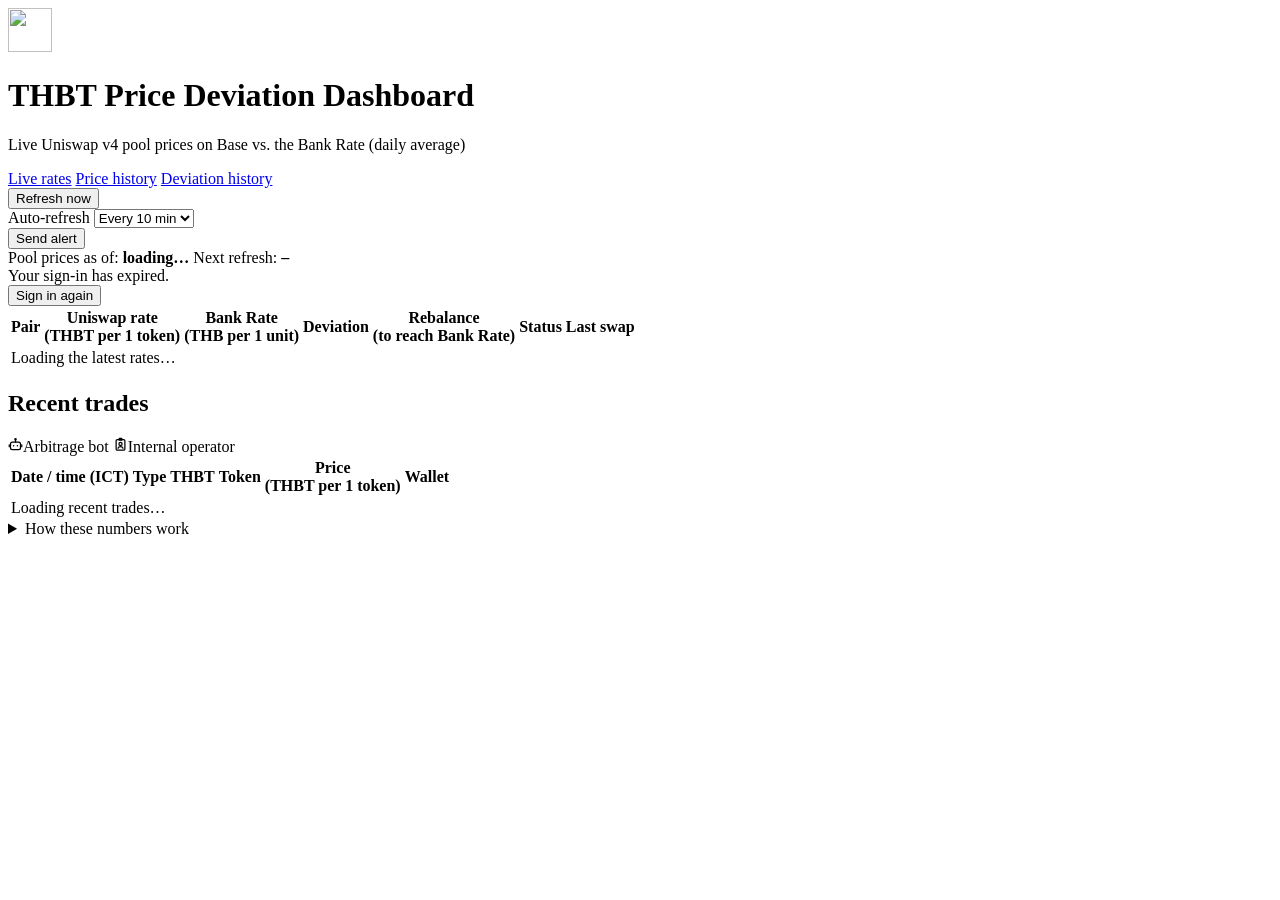
==== commit f67bea6c: "Add Recent trades table under Live rates, forced Refresh now - Per-pool tabs showing the 10 latest s" ====
--- a/shared-dashboard/public/index.html
+++ b/shared-dashboard/public/index.html
@@ -72,15 +72,46 @@
             </table>
         </div>
 
-        <div class="footnote">
+        <section class="trades" aria-labelledby="tradesTitle">
+            <div class="trades-head">
+                <h2 id="tradesTitle">Recent trades</h2>
+                <div class="legend">
+                    <span class="legend-item"><span class="wallet-tag bot" aria-hidden="true"></span>Arbitrage bot</span>
+                    <span class="legend-item"><span class="wallet-tag operator" aria-hidden="true"></span>Internal operator</span>
+                </div>
+            </div>
+            <div class="pool-tabs" id="poolTabs" role="tablist" aria-label="Pool"></div>
+            <div class="table-wrap trades-wrap" id="tradesPanel" role="tabpanel" aria-labelledby="tradesTitle">
+                <table class="trades-table">
+                    <thead>
+                        <tr>
+                            <th>Date / time (ICT)</th>
+                            <th>Type</th>
+                            <th class="num">THBT</th>
+                            <th class="num" id="tokenCol">Token</th>
+                            <th class="num">Price<br>(THBT per 1 token)</th>
+                            <th>Wallet</th>
+                        </tr>
+                    </thead>
+                    <tbody id="tradesBody">
+                        <tr><td colspan="6" class="empty">Loading recent trades…</td></tr>
+                    </tbody>
+                </table>
+            </div>
+        </section>
+
+        <details class="footnote" id="notes">
+            <summary>How these numbers work</summary>
             <ul>
                 <li><strong>Deviation</strong> = (Uniswap rate − Bank Rate) ÷ Bank Rate, treating 1 THBT as 1 THB. Positive means the pool gives more THBT per token than the Bank Rate.</li>
                 <li><strong>Rebalance</strong> is the single swap in that pool that would move its rate to the Bank Rate right now, worded as the amount to enter in the swap's source field: <em>Sell X THBT</em> (for the token) when the pool rate is below the Bank Rate, <em>Buy THBT with X token</em> when it's above. It's worked out from the pool's current liquidity ranges and includes the pool's swap fee, if any, on the amount paid in. It's an estimate: other trades before yours, or a pool hook, would change it. Hover over a value for details.</li>
                 <li><strong>Thresholds:</strong> red when the absolute deviation is more than 4%, yellow when it is more than 2%. The team's alert channels get a message when a pair goes over 2% or 4%, and when it comes back within 2% (checked every 15 minutes).</li>
                 <li><strong>Bank Rate</strong> is the official Daily Average Exchange Rate mid rate, published once per business day. On weekends and holidays the most recent published rate is used, and its date is shown under the rate. USDT and USDC are both compared against USD.</li>
                 <li><strong>Uniswap rate</strong> is each pool's current price from the Uniswap v4 subgraph. Prices are shared by everyone viewing this page and are at most a few minutes old.</li>
+                <li><strong>Recent trades</strong> are the 10 latest swaps in each pair's current pool, newest first. <em>Buy</em> means the trader received THBT, <em>Sell</em> means they paid THBT. <strong>Price</strong> is the rate that trade got: THBT amount ÷ token amount. <strong>Wallet</strong> is the address that signed the transaction; click it to open it on BaseScan, or click the time to open the transaction.</li>
+                <li><strong>Refresh now</strong> fetches the latest prices and trades straight away, then pauses for 30 seconds. Auto-refresh uses the copy shared by everyone (at most 3 minutes old). A new trade can take from a few seconds to a minute or so to reach the subgraph.</li>
             </ul>
-        </div>
+        </details>
     </div>
 
     <script>
@@ -170,6 +201,95 @@
             }).join('');
         }
 
+        // ---- Recent trades -------------------------------------------------------------------
+        const POOL_TAB_KEY = 'shared_dashboard_trades_pool';
+        const WALLET_LABEL = { bot: 'Arbitrage bot', operator: 'Internal operator' };
+        const ICONS = {
+            bot: '<svg viewBox="0 0 24 24" width="15" height="15" fill="none" stroke="currentColor" stroke-width="2" stroke-linecap="round" stroke-linejoin="round" aria-hidden="true"><rect x="4" y="8" width="16" height="12" rx="3"/><path d="M12 4v4"/><circle cx="12" cy="3.5" r="1"/><circle cx="9" cy="14" r="1.2" fill="currentColor" stroke="none"/><circle cx="15" cy="14" r="1.2" fill="currentColor" stroke="none"/><path d="M2 12.5v3M22 12.5v3"/></svg>',
+            operator: '<svg viewBox="0 0 24 24" width="15" height="15" fill="none" stroke="currentColor" stroke-width="2" stroke-linecap="round" stroke-linejoin="round" aria-hidden="true"><rect x="5" y="4" width="14" height="17" rx="2"/><path d="M10 2h4v3h-4z"/><circle cx="12" cy="11" r="2.5"/><path d="M8 18c.6-1.8 2.1-2.8 4-2.8s3.4 1 4 2.8"/></svg>',
+        };
+        document.querySelectorAll('.wallet-tag.bot').forEach(el => { el.innerHTML = ICONS.bot; });
+        document.querySelectorAll('.wallet-tag.operator').forEach(el => { el.innerHTML = ICONS.operator; });
+
+        let lastRows = [];
+        let selectedPool = storageGet(POOL_TAB_KEY);
+
+        const shortAddress = a => a ? `${a.slice(0, 6)}…${a.slice(-4)}` : '–';
+        function formatTradeTime(unixSeconds) {
+            return new Date(unixSeconds * 1000).toLocaleString('en-GB', {
+                timeZone: 'Asia/Bangkok', day: 'numeric', month: 'short',
+                hour: '2-digit', minute: '2-digit', second: '2-digit', hour12: false
+            });
+        }
+
+        function renderPoolTabs() {
+            const symbols = lastRows.map(r => r.symbol);
+            if (!symbols.includes(selectedPool)) selectedPool = symbols[0];
+            $('poolTabs').innerHTML = lastRows.map(r => {
+                const on = r.symbol === selectedPool;
+                return `<button type="button" role="tab" class="pool-tab" id="poolTab-${escapeHtml(r.symbol)}" data-symbol="${escapeHtml(r.symbol)}"
+                    aria-selected="${on}" aria-controls="tradesPanel" tabindex="${on ? 0 : -1}">THBT / ${escapeHtml(r.symbol)}</button>`;
+            }).join('');
+            $('tradesPanel').setAttribute('aria-labelledby', `poolTab-${selectedPool}`);
+        }
+
+        function walletCell(t) {
+            if (!t.wallet) return '<td class="wallet">–</td>';
+            const tag = t.walletType
+                ? `<span class="wallet-tag ${escapeHtml(t.walletType)}" title="${WALLET_LABEL[t.walletType]}" role="img" aria-label="${WALLET_LABEL[t.walletType]}">${ICONS[t.walletType]}</span>`
+                : '<span class="wallet-tag none" aria-hidden="true"></span>';
+            return `<td class="wallet">${tag}<a class="addr" href="https://basescan.org/address/${encodeURIComponent(t.wallet)}" target="_blank" rel="noopener" title="${escapeHtml(t.wallet)}">${escapeHtml(shortAddress(t.wallet))}</a></td>`;
+        }
+
+        function renderTrades() {
+            const row = lastRows.find(r => r.symbol === selectedPool);
+            $('tokenCol').textContent = row ? row.symbol : 'Token';
+            const trades = row && row.trades ? row.trades : [];
+            if (!row) return;
+            if (!trades.length) {
+                $('tradesBody').innerHTML = '<tr><td colspan="6" class="empty">No trades found in this pool yet.</td></tr>';
+                return;
+            }
+            const now = Date.now();
+            $('tradesBody').innerHTML = trades.map(t => `<tr>
+                <td class="when"><a href="https://basescan.org/tx/${encodeURIComponent(t.tx)}" target="_blank" rel="noopener" title="Open the transaction on BaseScan">${escapeHtml(formatTradeTime(t.time))}</a>
+                    <span class="sub">${escapeHtml(formatAgo(t.time, now))}</span></td>
+                <td><span class="side ${t.type === 'buy' ? 'buy' : 'sell'}">${t.type === 'buy' ? 'Buy' : 'Sell'}</span></td>
+                <td class="num">${formatToken(t.thbtAmount)}</td>
+                <td class="num">${formatToken(t.tokenAmount)}</td>
+                <td class="num">${formatRate(t.price)}</td>
+                ${walletCell(t)}
+            </tr>`).join('');
+        }
+
+        function showTrades(rows) {
+            lastRows = rows || [];
+            renderPoolTabs();
+            renderTrades();
+        }
+
+        function selectPool(symbol, focus) {
+            selectedPool = symbol;
+            storageSet(POOL_TAB_KEY, symbol);
+            renderPoolTabs();
+            renderTrades();
+            if (focus) { const tab = $(`poolTab-${symbol}`); if (tab) tab.focus(); }
+        }
+        $('poolTabs').addEventListener('click', e => {
+            const tab = e.target.closest('.pool-tab');
+            if (tab) selectPool(tab.dataset.symbol, false);
+        });
+        $('poolTabs').addEventListener('keydown', e => {
+            const keys = { ArrowRight: 1, ArrowLeft: -1, Home: 'first', End: 'last' };
+            if (!(e.key in keys) || !lastRows.length) return;
+            e.preventDefault();
+            const i = lastRows.findIndex(r => r.symbol === selectedPool);
+            const n = lastRows.length;
+            const k = keys[e.key];
+            const next = k === 'first' ? 0 : k === 'last' ? n - 1 : (i + k + n) % n;
+            selectPool(lastRows[next].symbol, true);
+        });
+
         function renderSummary(rows) {
             const count = s => rows.filter(r => r.state === s).length;
             const chips = [['crit', `${count('crit')} over 4%`], ['warn', `${count('warn')} over 2%`], ['ok', `${count('ok')} within 2%`]];
@@ -188,11 +308,12 @@
             constructor(message, canSignIn) { super(message); this.canSignIn = canSignIn; }
         }
 
-        async function loadRates() {
+        async function loadRates(force) {
             let res;
             try {
                 // Access answers an expired session with a redirect to the sign-in page; don't follow it.
-                res = await fetch('/api/rates', { redirect: 'manual', cache: 'no-store', credentials: 'same-origin' });
+                // force: "Refresh now" asks the Worker for fresh pool data instead of the shared cache.
+                res = await fetch(force ? '/api/rates?fresh=1' : '/api/rates', { redirect: 'manual', cache: 'no-store', credentials: 'same-origin' });
             } catch (e) {
                 throw new Error('Network error. Check your connection.');
             }
@@ -211,15 +332,26 @@
         let timer = null;
         let nextRefreshAt = null;
 
-        async function refresh() {
+        // "Refresh now" fetches fresh data, then the button rests for 30 s (the Worker enforces the same gap).
+        const REFRESH_COOLDOWN_MS = 30 * 1000;
+        let refreshCooldownUntil = 0;
+        function updateRefreshBtn() {
+            const btn = $('refreshBtn');
+            const left = Math.ceil((refreshCooldownUntil - Date.now()) / 1000);
+            if (refreshing) { btn.disabled = true; btn.textContent = 'Refreshing…'; }
+            else if (left > 0) { btn.disabled = true; btn.textContent = `Refresh again in ${left} s`; }
+            else { btn.disabled = false; btn.textContent = 'Refresh now'; }
+        }
+
+        async function refresh({ force = false } = {}) {
             if (refreshing) return;
             refreshing = true;
-            $('refreshBtn').disabled = true;
-            $('refreshBtn').textContent = 'Refreshing…';
+            updateRefreshBtn();
             try {
-                const data = await loadRates();
+                const data = await loadRates(force);
                 renderRows(data.rows);
                 renderSummary(data.rows);
+                showTrades(data.rows);
                 $('lastUpdated').textContent = formatDateTime(data.poolsFetchedAt);
                 $('viewer').textContent = data.viewer ? `Signed in as ${data.viewer}` : '';
                 showStatus(data.warnings || []);
@@ -234,8 +366,7 @@
                 showStatus([`Couldn't load the latest rates: ${err.message} The table shows the last successful refresh.`]);
             } finally {
                 refreshing = false;
-                $('refreshBtn').disabled = false;
-                $('refreshBtn').textContent = 'Refresh now';
+                updateRefreshBtn();
             }
             scheduleNext();
         }
@@ -256,7 +387,7 @@
             const s = Math.max(0, Math.round((nextRefreshAt - Date.now()) / 1000));
             $('nextRefresh').textContent = `in ${Math.floor(s / 60)}:${String(s % 60).padStart(2, '0')}`;
         }
-        setInterval(updateCountdown, 1000);
+        setInterval(() => { updateCountdown(); updateRefreshBtn(); }, 1000);
 
         // Browsers throttle timers in background tabs; catch up as soon as the tab is visible again.
         document.addEventListener('visibilitychange', () => {
@@ -267,7 +398,11 @@
         if (saved !== null && [...$('intervalSelect').options].some(o => o.value === saved)) $('intervalSelect').value = saved;
         else $('intervalSelect').value = '10';
         $('intervalSelect').addEventListener('change', () => { storageSet(INTERVAL_KEY, $('intervalSelect').value); scheduleNext(); });
-        $('refreshBtn').addEventListener('click', refresh);
+        $('refreshBtn').addEventListener('click', () => {
+            if (refreshing || Date.now() < refreshCooldownUntil) return;
+            refreshCooldownUntil = Date.now() + REFRESH_COOLDOWN_MS;
+            refresh({ force: true });
+        });
 
         // "Send alert": the Worker fetches prices right now, posts them to every alert channel, and returns them
         // so the table shows exactly what was sent. Nothing is saved to the price history.
@@ -309,6 +444,7 @@
             if (res.ok) {
                 renderRows(body.rows);
                 renderSummary(body.rows);
+                showTrades(body.rows);
                 $('lastUpdated').textContent = formatDateTime(body.poolsFetchedAt);
                 showStatus(body.warnings || []);
                 const to = (body.sent || []).join(' and ');
